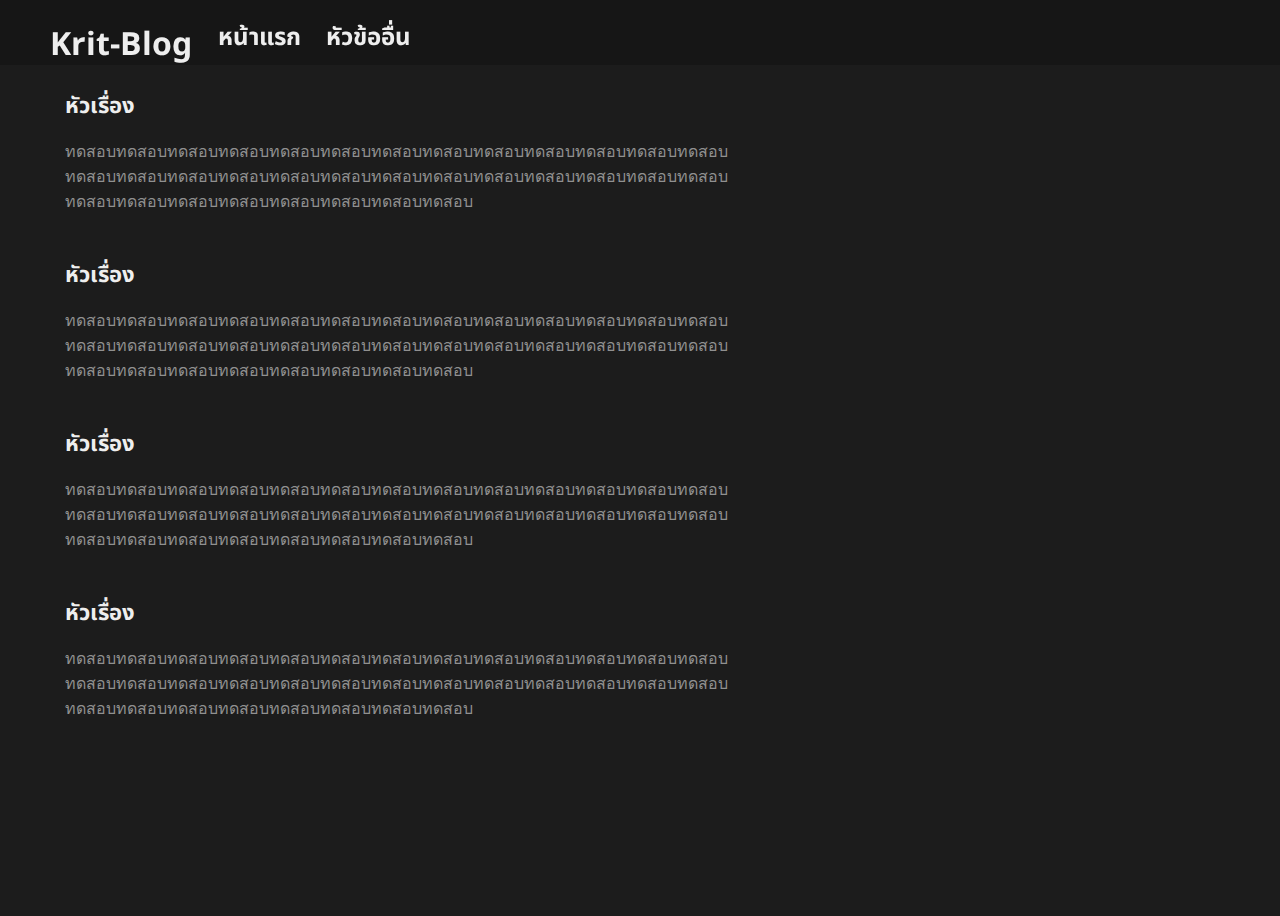
==== index.html @ 8df60ed3 "add index and css" ====
<!DOCTYPE html>
<html lang="th">
<head>
	<meta charset="UTF-8">
	<meta http-equiv="X-UA-Compatible" content="IE-edge">
	<meta name="viewport" content="width=device-width, initial-scale=1.0">
	<link rel="stylesheet" type="text/css" href="static/css/main.css">
		<link rel="icon" href="data:image/svg+xml,<svg xmlns=%22http://www.w3.org/2000/svg%22 viewBox=%220 0 100 100%22><text y=%22.9em%22 font-size=%2290%22>🗞️</text></svg>">
	<title>เว็บบล็อก Krit-Blog | หน้าแรก</title>
</head>
<body>
	<nav>
		<div class="nav-content">
			<h1 id="nav-brand"><a href="#" id="nav-button">Krit-Blog</a></h1>
			<h2 id="nav-item"><a href="#" id="nav-button">หน้าแรก</a></h2>
			<h2 id="nav-item"><a href="#" id="nav-button">หัวข้ออื่น</a></h2>
		</div>
	</nav>
	<div class="content">
		<div class="card-content">
			<a href="#"><b id="header">หัวเรื่อง</b></a>
			<p>ทดสอบทดสอบทดสอบทดสอบทดสอบทดสอบทดสอบทดสอบทดสอบทดสอบทดสอบทดสอบทดสอบทดสอบทดสอบทดสอบทดสอบทดสอบทดสอบทดสอบทดสอบทดสอบทดสอบทดสอบทดสอบทดสอบทดสอบทดสอบทดสอบทดสอบทดสอบทดสอบทดสอบทดสอบ</p>
		</div>
		<div class="card-content">
			<a href="#"><b id="header">หัวเรื่อง</b></a>
			<p>ทดสอบทดสอบทดสอบทดสอบทดสอบทดสอบทดสอบทดสอบทดสอบทดสอบทดสอบทดสอบทดสอบทดสอบทดสอบทดสอบทดสอบทดสอบทดสอบทดสอบทดสอบทดสอบทดสอบทดสอบทดสอบทดสอบทดสอบทดสอบทดสอบทดสอบทดสอบทดสอบทดสอบทดสอบ</p>
		</div>
		<div class="card-content">
			<a href="#"><b id="header">หัวเรื่อง</b></a>
			<p>ทดสอบทดสอบทดสอบทดสอบทดสอบทดสอบทดสอบทดสอบทดสอบทดสอบทดสอบทดสอบทดสอบทดสอบทดสอบทดสอบทดสอบทดสอบทดสอบทดสอบทดสอบทดสอบทดสอบทดสอบทดสอบทดสอบทดสอบทดสอบทดสอบทดสอบทดสอบทดสอบทดสอบทดสอบ</p>
		</div>
		<div class="card-content">
			<a href="#"><b id="header">หัวเรื่อง</b></a>
			<p>ทดสอบทดสอบทดสอบทดสอบทดสอบทดสอบทดสอบทดสอบทดสอบทดสอบทดสอบทดสอบทดสอบทดสอบทดสอบทดสอบทดสอบทดสอบทดสอบทดสอบทดสอบทดสอบทดสอบทดสอบทดสอบทดสอบทดสอบทดสอบทดสอบทดสอบทดสอบทดสอบทดสอบทดสอบ</p>
		</div>
	</div>
</body>
</html>
---- static/css/main.css ----
@import url('https://fonts.googleapis.com/css2?family=Noto+Sans+Thai:wght@200;400;600&family=Nunito&display=swap');

body {
	background-color: #1c1c1c;
	margin: 0;
}

#nav-brand {
	font-family: 'Nunito', sans-serif;
}

@media screen and (max-width: 380px) {
	h1 {
		font-size: 15px;
	}
	h2 {
		font-size: 13px;
		right: 0;
	}
	#header {
		font-size: 19px;
	}
	nav {
		height: 45px;
	}
	#nav-brand {
		margin-left: 12px;
	}
	.content {
		margin-left: 12px;
		margin-bottom: 155px;
	}
	.card-content {
		margin-bottom: 30px;
		margin-right: 32px;
	}
}

@media screen and (min-width: 380px) {
	nav {
		height: 65px;
	}
	#header {
		font-size: 22px;
	}
	#nav-brand {
		margin-left: 50px;
	}
	.content {
		margin-left: 65px;
		margin-bottom: 195px;
	}
	.card-content {
		margin-bottom: 45px;
		margin-right: clamp(10px, 40vw, 600px);
	}
	
}

#header {
	color: #eeeeee;
}

#header:hover {
	text-decoration: underline;
}

.nav-content {
	display: flex;
	width: 100%;
}

h2 {
	font-family: 'Noto Sans Thai', sans-serif;
}

a {
	font-family: 'Noto Sans Thai', sans-serif;
	text-decoration: none;
	color: #eeeeee;
}

p {
	'Noto Sans Thai', sans-serif;
	color: #909090;
}

nav {
	background-color: #161616;
	position: sticky;
	top: 0px;
}

#nav-item {
	margin-left: clamp(22px,2vw,60px);
}

#nav-button:hover {
	text-decoration: underline;
}

.content {
	margin-top: 25px;
}

.card-content {
	word-wrap: break-word;
}
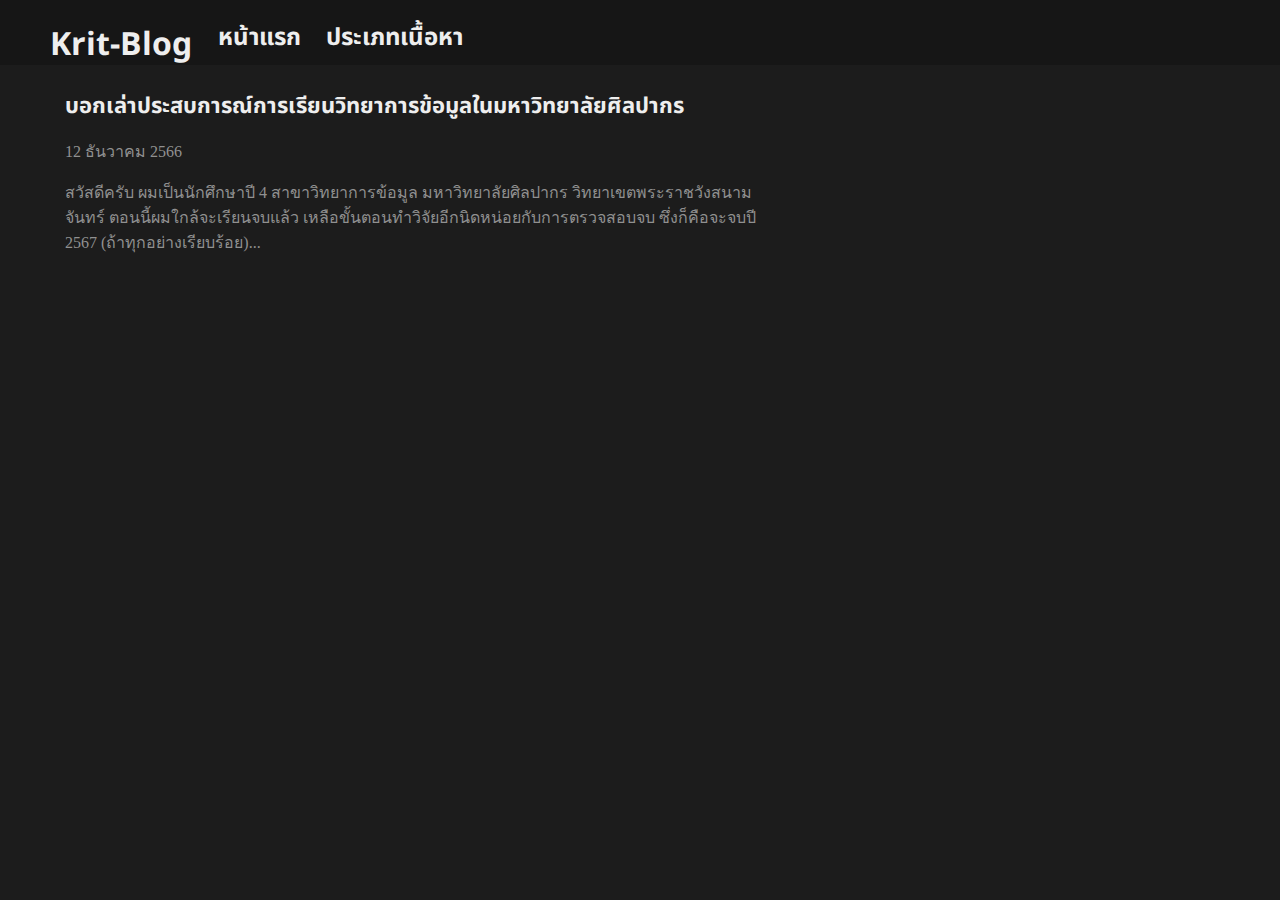
==== commit 304b0ed8: "add content page" ====
--- a/index.html
+++ b/index.html
@@ -13,25 +13,14 @@
 		<div class="nav-content">
 			<h1 id="nav-brand"><a href="#" id="nav-button">Krit-Blog</a></h1>
 			<h2 id="nav-item"><a href="#" id="nav-button">หน้าแรก</a></h2>
-			<h2 id="nav-item"><a href="#" id="nav-button">หัวข้ออื่น</a></h2>
+			<h2 id="nav-item"><a href="/content" id="nav-button">ประเภทเนื้อหา</a></h2>
 		</div>
 	</nav>
 	<div class="content">
 		<div class="card-content">
-			<a href="#"><b id="header">หัวเรื่อง</b></a>
-			<p>ทดสอบทดสอบทดสอบทดสอบทดสอบทดสอบทดสอบทดสอบทดสอบทดสอบทดสอบทดสอบทดสอบทดสอบทดสอบทดสอบทดสอบทดสอบทดสอบทดสอบทดสอบทดสอบทดสอบทดสอบทดสอบทดสอบทดสอบทดสอบทดสอบทดสอบทดสอบทดสอบทดสอบทดสอบ</p>
-		</div>
-		<div class="card-content">
-			<a href="#"><b id="header">หัวเรื่อง</b></a>
-			<p>ทดสอบทดสอบทดสอบทดสอบทดสอบทดสอบทดสอบทดสอบทดสอบทดสอบทดสอบทดสอบทดสอบทดสอบทดสอบทดสอบทดสอบทดสอบทดสอบทดสอบทดสอบทดสอบทดสอบทดสอบทดสอบทดสอบทดสอบทดสอบทดสอบทดสอบทดสอบทดสอบทดสอบทดสอบ</p>
-		</div>
-		<div class="card-content">
-			<a href="#"><b id="header">หัวเรื่อง</b></a>
-			<p>ทดสอบทดสอบทดสอบทดสอบทดสอบทดสอบทดสอบทดสอบทดสอบทดสอบทดสอบทดสอบทดสอบทดสอบทดสอบทดสอบทดสอบทดสอบทดสอบทดสอบทดสอบทดสอบทดสอบทดสอบทดสอบทดสอบทดสอบทดสอบทดสอบทดสอบทดสอบทดสอบทดสอบทดสอบ</p>
-		</div>
-		<div class="card-content">
-			<a href="#"><b id="header">หัวเรื่อง</b></a>
-			<p>ทดสอบทดสอบทดสอบทดสอบทดสอบทดสอบทดสอบทดสอบทดสอบทดสอบทดสอบทดสอบทดสอบทดสอบทดสอบทดสอบทดสอบทดสอบทดสอบทดสอบทดสอบทดสอบทดสอบทดสอบทดสอบทดสอบทดสอบทดสอบทดสอบทดสอบทดสอบทดสอบทดสอบทดสอบ</p>
+			<a href="/education/data-science-silpakorn-experience"><b id="header">บอกเล่าประสบการณ์การเรียนวิทยาการข้อมูลในมหาวิทยาลัยศิลปากร</b></a>
+			<p>12 ธันวาคม 2566</p>
+			<p>สวัสดีครับ ผมเป็นนักศึกษาปี 4 สาขาวิทยาการข้อมูล มหาวิทยาลัยศิลปากร วิทยาเขตพระราชวังสนามจันทร์ ตอนนี้ผมใกล้จะเรียนจบแล้ว เหลือขั้นตอนทำวิจัยอีกนิดหน่อยกับการตรวจสอบจบ ซึ่งก็คือจะจบปี 2567 (ถ้าทุกอย่างเรียบร้อย)...</p>
 		</div>
 	</div>
 </body>
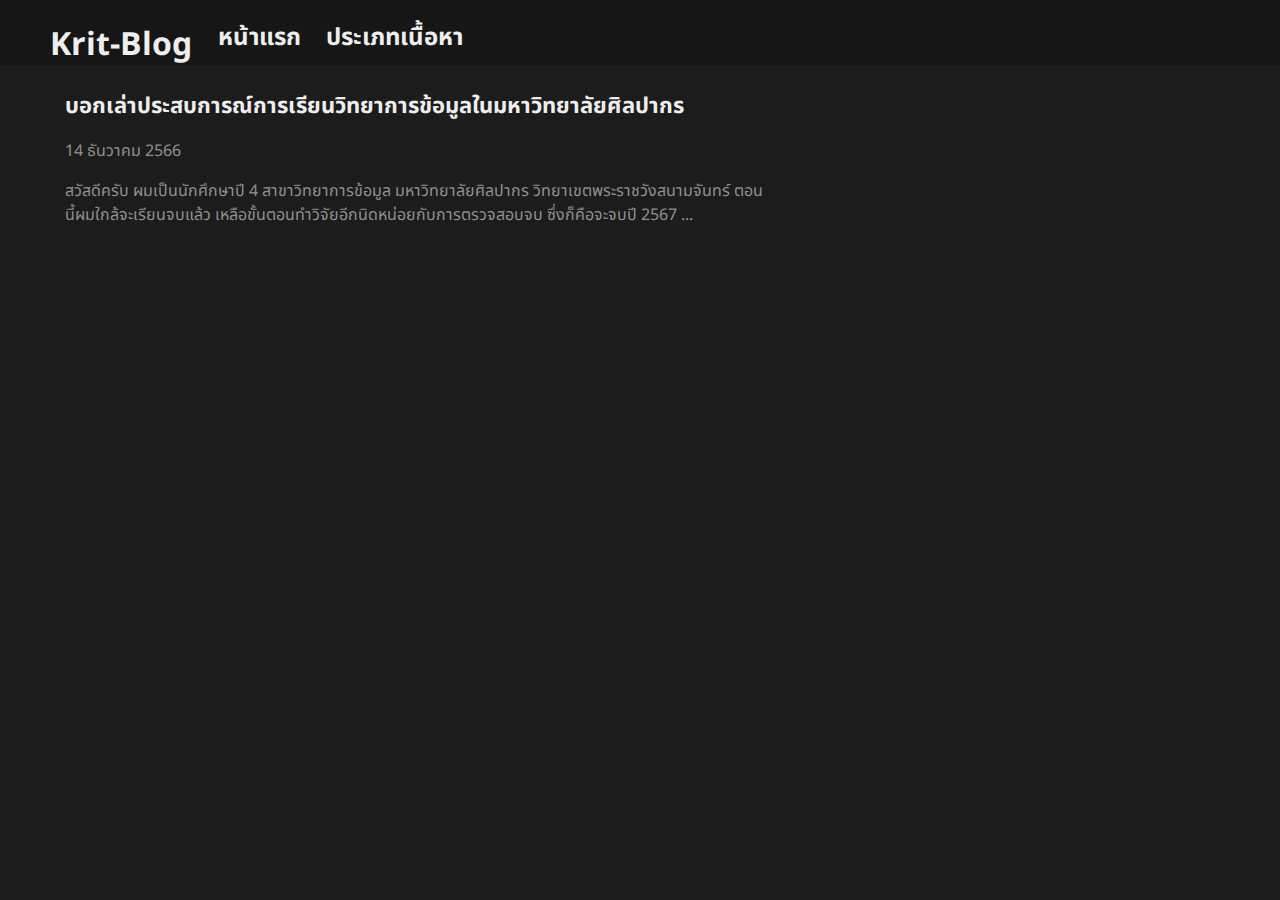
==== commit 9a30dc8b: "edit first blog content" ====
--- a/index.html
+++ b/index.html
@@ -19,8 +19,8 @@
 	<div class="content">
 		<div class="card-content">
 			<a href="/education/data-science-silpakorn-experience"><b id="header">บอกเล่าประสบการณ์การเรียนวิทยาการข้อมูลในมหาวิทยาลัยศิลปากร</b></a>
-			<p>12 ธันวาคม 2566</p>
-			<p>สวัสดีครับ ผมเป็นนักศึกษาปี 4 สาขาวิทยาการข้อมูล มหาวิทยาลัยศิลปากร วิทยาเขตพระราชวังสนามจันทร์ ตอนนี้ผมใกล้จะเรียนจบแล้ว เหลือขั้นตอนทำวิจัยอีกนิดหน่อยกับการตรวจสอบจบ ซึ่งก็คือจะจบปี 2567 (ถ้าทุกอย่างเรียบร้อย)...</p>
+			<p>14 ธันวาคม 2566</p>
+			<p>สวัสดีครับ ผมเป็นนักศึกษาปี 4 สาขาวิทยาการข้อมูล มหาวิทยาลัยศิลปากร วิทยาเขตพระราชวังสนามจันทร์ ตอนนี้ผมใกล้จะเรียนจบแล้ว เหลือขั้นตอนทำวิจัยอีกนิดหน่อยกับการตรวจสอบจบ ซึ่งก็คือจะจบปี 2567 ...</p>
 		</div>
 	</div>
 </body>
--- a/static/css/main.css
+++ b/static/css/main.css
@@ -81,7 +81,7 @@
 }
 
 p {
-	'Noto Sans Thai', sans-serif;
+	font-family: 'Noto Sans Thai', sans-serif;
 	color: #909090;
 }
 
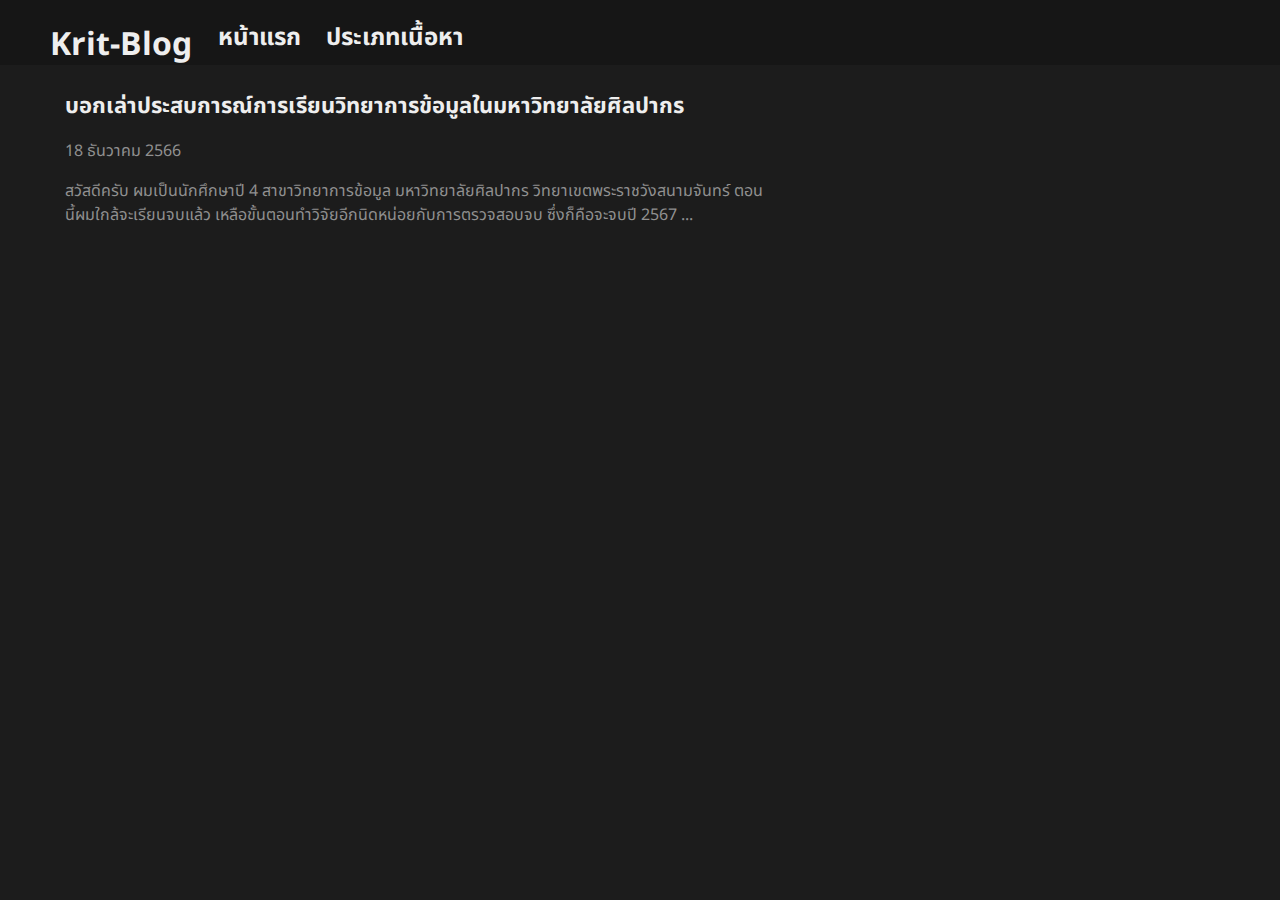
==== commit b1bae197: "edit content #3" ====
--- a/index.html
+++ b/index.html
@@ -19,7 +19,7 @@
 	<div class="content">
 		<div class="card-content">
 			<a href="/education/data-science-silpakorn-experience"><b id="header">บอกเล่าประสบการณ์การเรียนวิทยาการข้อมูลในมหาวิทยาลัยศิลปากร</b></a>
-			<p>14 ธันวาคม 2566</p>
+			<p>18 ธันวาคม 2566</p>
 			<p>สวัสดีครับ ผมเป็นนักศึกษาปี 4 สาขาวิทยาการข้อมูล มหาวิทยาลัยศิลปากร วิทยาเขตพระราชวังสนามจันทร์ ตอนนี้ผมใกล้จะเรียนจบแล้ว เหลือขั้นตอนทำวิจัยอีกนิดหน่อยกับการตรวจสอบจบ ซึ่งก็คือจะจบปี 2567 ...</p>
 		</div>
 	</div>
